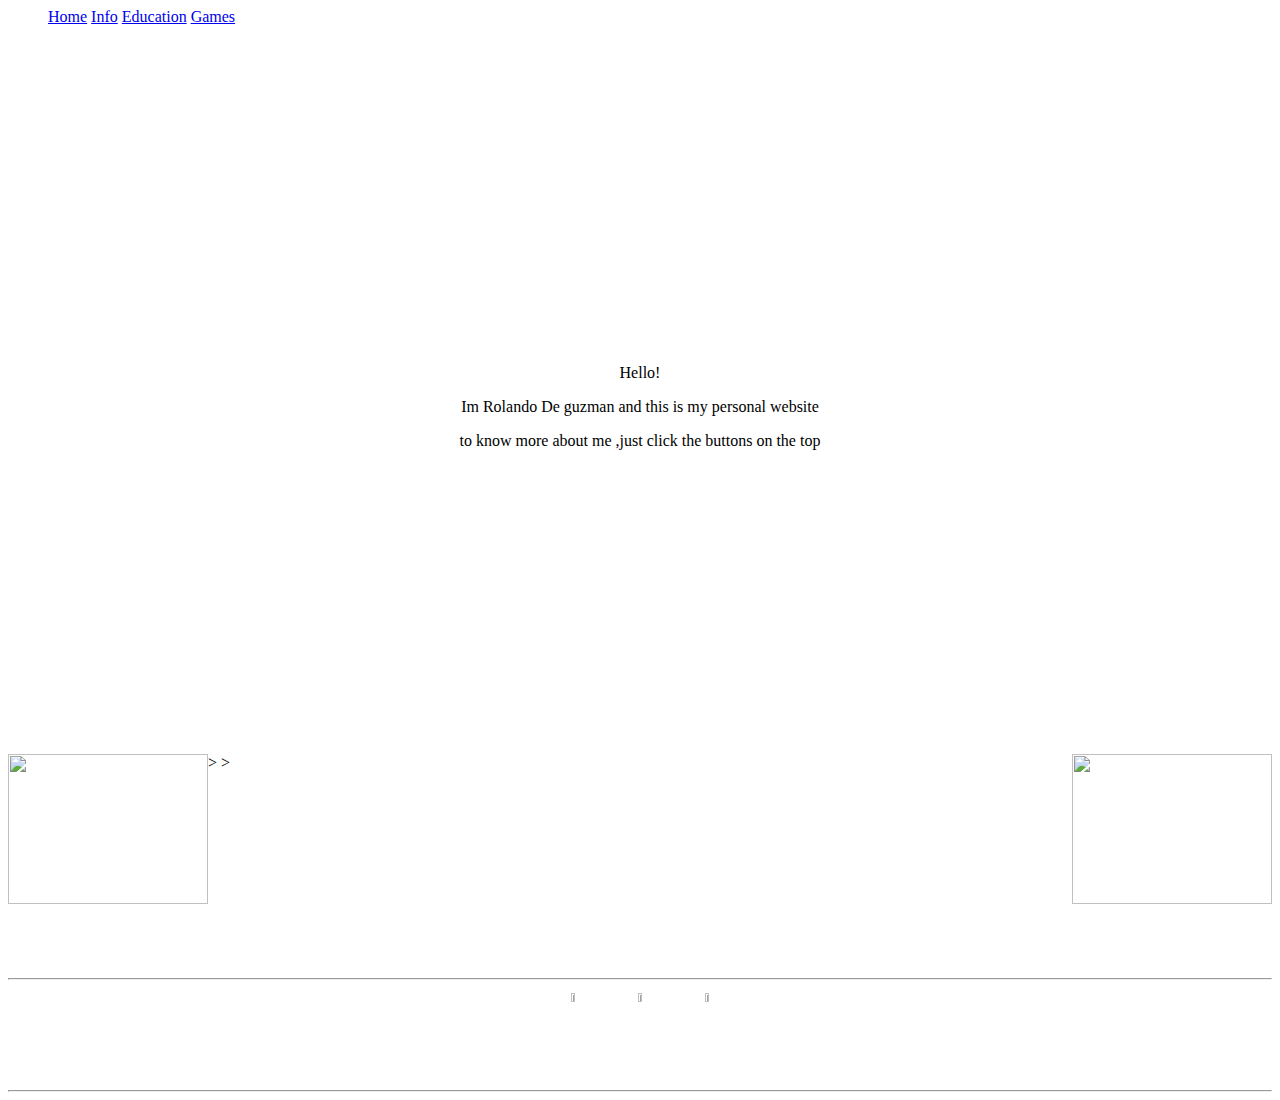
==== index.html @ 49b3d754 "Update and rename index.md.html to index.html" ====
<html>

	
 <head>
      <link rel="shortcut icon" type="image/jpg" href="icon.png">
      <link rel="stylesheet" type="text/css" href="home.css">

      <title> First Personal Website</title>
	<div class="bar">
	<ul >
    <a href="index.html">Home</a>
    <a href="aboutme.html">Info</a>
    <a href="education.html">Education</a>
    <a href="games.html">Games</a>
       </ul>
        </div>

</head>
<br>
<br>
<br>
<br><br><br><br><br><br><br><br><br><br><br><br><br><br>

<body>
<div class="P" align="center">
<p>Hello!</p>
<p>Im Rolando De guzman and this is my personal website<p/>
<p>to know more about me ,just click the buttons on the top</p>

</div>

<br><br><br><br><br><br><br><br><br><br><br><br><br><br><br><br>
<img src="bet1.gif" height="150" width="200" style="float:right">>
<img src="bet2.gif" height="150" width="200" style="float:left">>

<br><br><br><br><br><br><br><br><br><br><br><br>
<hr>
<center>
<footer>

	<a href="https://www.facebook.com/">
        <img src="fb.png" style="height:10%;width:5%;"></a>
        <a href="https://www.Youtube.com/">
        <img src="yt.png" style="height:10%;width:5%;"></a>
        <a href="https://www.instagram.com/">
        <img src="ig.jpg" style="height:10%;width:5%;"></a>

        
<center>
<hr>

</body>
<html>
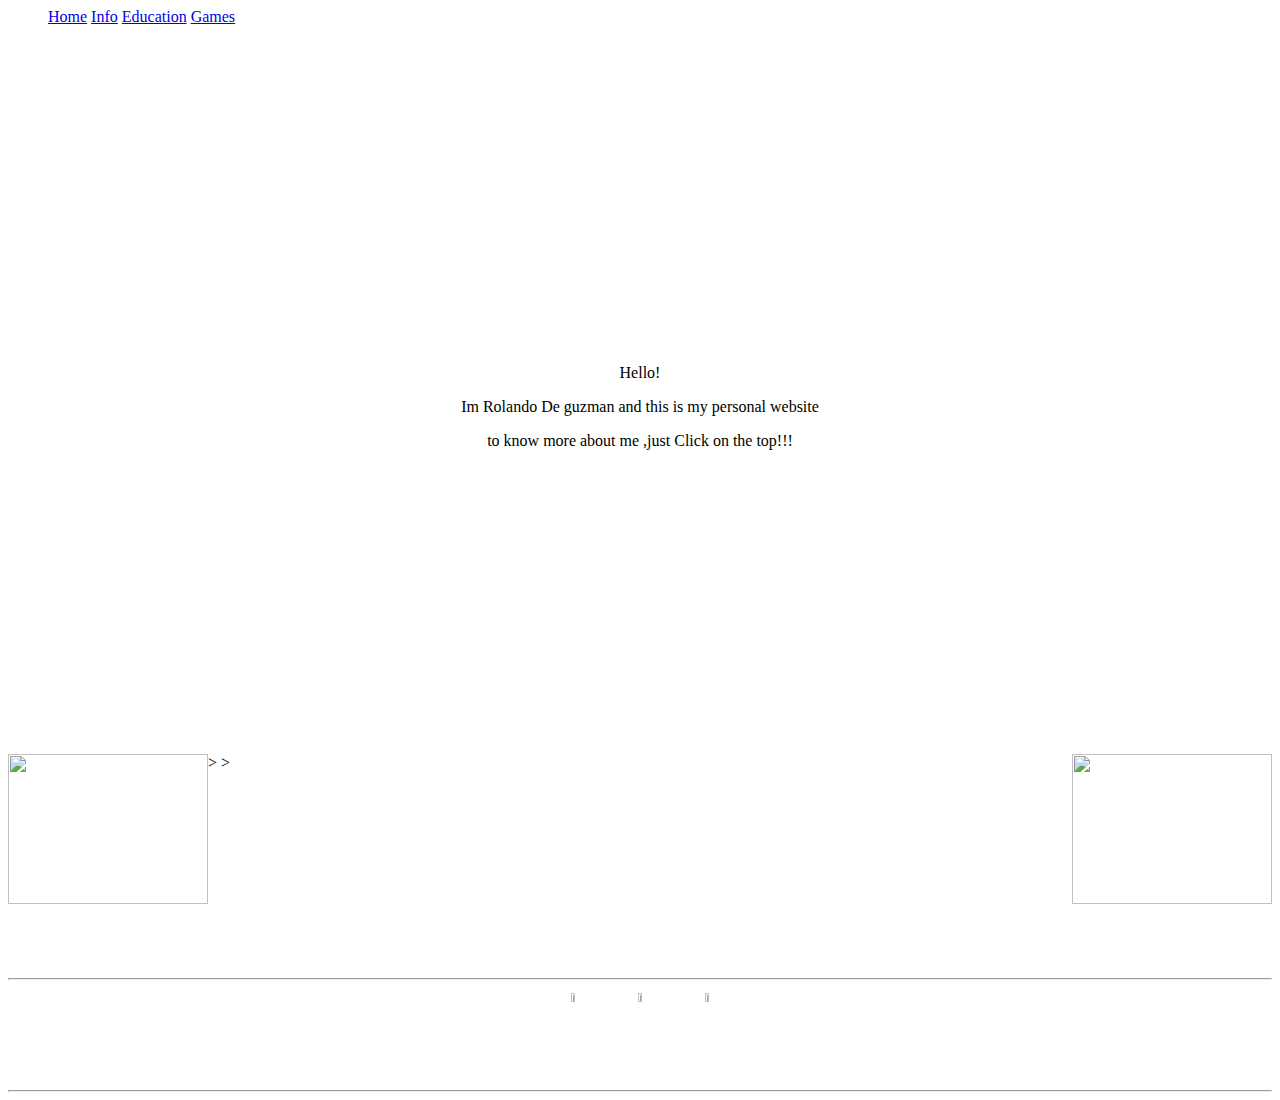
==== commit 88057b04: "Update index.html" ====
--- a/index.html
+++ b/index.html
@@ -2,7 +2,7 @@
 
 	
  <head>
-      <link rel="shortcut icon" type="image/jpg" href="icon.png">
+      <link rel="shortcut icon" type="image/jpg" href="ICON.png">
       <link rel="stylesheet" type="text/css" href="home.css">
 
       <title> First Personal Website</title>
@@ -25,7 +25,7 @@
 <div class="P" align="center">
 <p>Hello!</p>
 <p>Im Rolando De guzman and this is my personal website<p/>
-<p>to know more about me ,just click the buttons on the top</p>
+<p>to know more about me ,just Click on the top!!!</p>
 
 </div>
 
